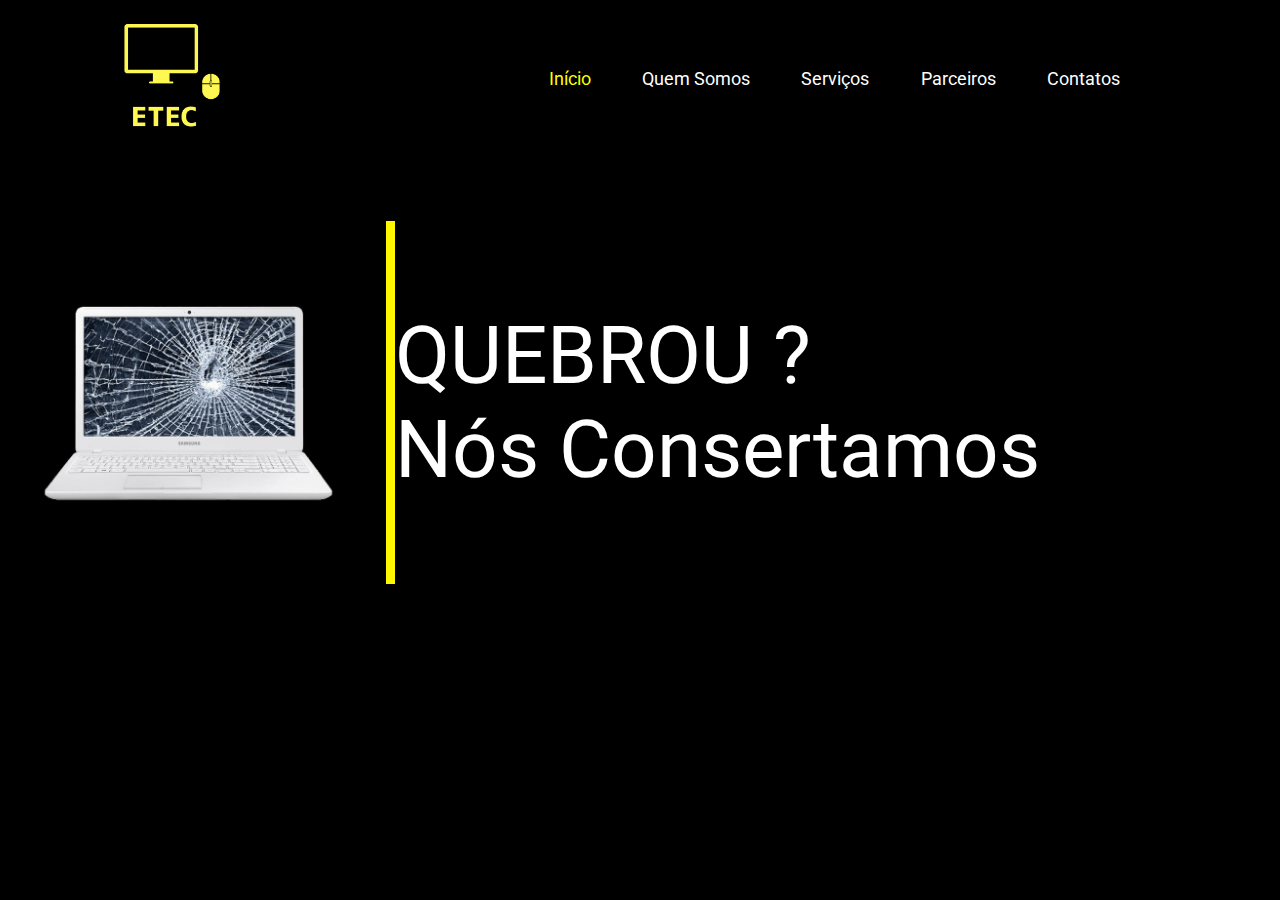
==== index.html @ 77bbf8d0 "feat: add home page" ====
<!DOCTYPE html>
<html >
<head>
    <meta charset="UTF-8">
    <meta name="viewport" content="widp=device-widp, initial-scale=1.0">
    <link rel="stylesheet" href="styles/home.css">
    <link rel="preconnect" href="https://fonts.gstatic.com">
    <link href="https://fonts.googleapis.com/css2?family=Roboto:wght@700&display=swap" rel="stylesheet">
    <title>ETEC</title>
</head>
<body>
    <header class="header">
        <div class="img-logo-container">
            <img src="images/logo.png" alt="logo">
        </div>
        <div class="menu">
            <a href="index.html" style="color: yellow;">Início</a>
            <a href="">Quem Somos</a>
            <a href="">Serviços</a>
            <a href="">Parceiros</a>
            <a href="">Contatos</a>
        </div>
    </header>
    <main class="main">
        <div class="img-container">
            <img src="images/broken-pc.png" alt="" id="broken-pc">
            <img src="images/line.png" alt="">
        </div>
        <p>QUEBROU ?
            <br>
            Nós Consertamos
        </p>
    </main>
</body>
</html>
---- styles/home.css ----
* {
    margin: 0;
    padding: 0;
    box-sizing: border-box;
}

body {
    background-color: black;
}

.header{
    display: flex;
    justify-content: space-between;
    align-items: center;
    background-color: black;
}

.img-logo-container img {
    width: 25%;
    margin-top: 1rem;
    margin-left: 6rem;
}

.menu {
    margin-right: 10rem;
    font-family: 'Roboto', sans-serif;
    font-size: 18px;
    display: flex;
    width: 620px;
    justify-content: space-between;
}

.menu a {
    color: white;
    text-decoration-line: none;
}

.main {
    display: flex;
    align-items: center;
    justify-content: space-around;
    padding-top: 4rem;
}

.main p{
    color: white;
    font-family: 'Roboto', sans-serif;
    font-size: 80px;
    text-align: left;
    margin-right: 15rem;
}

#broken-pc {
    width: 100%;
}

.img-container {
    display: flex;
    align-items: center;
    justify-content: right;
    flex: 1 ;
    max-width: 600px;
}
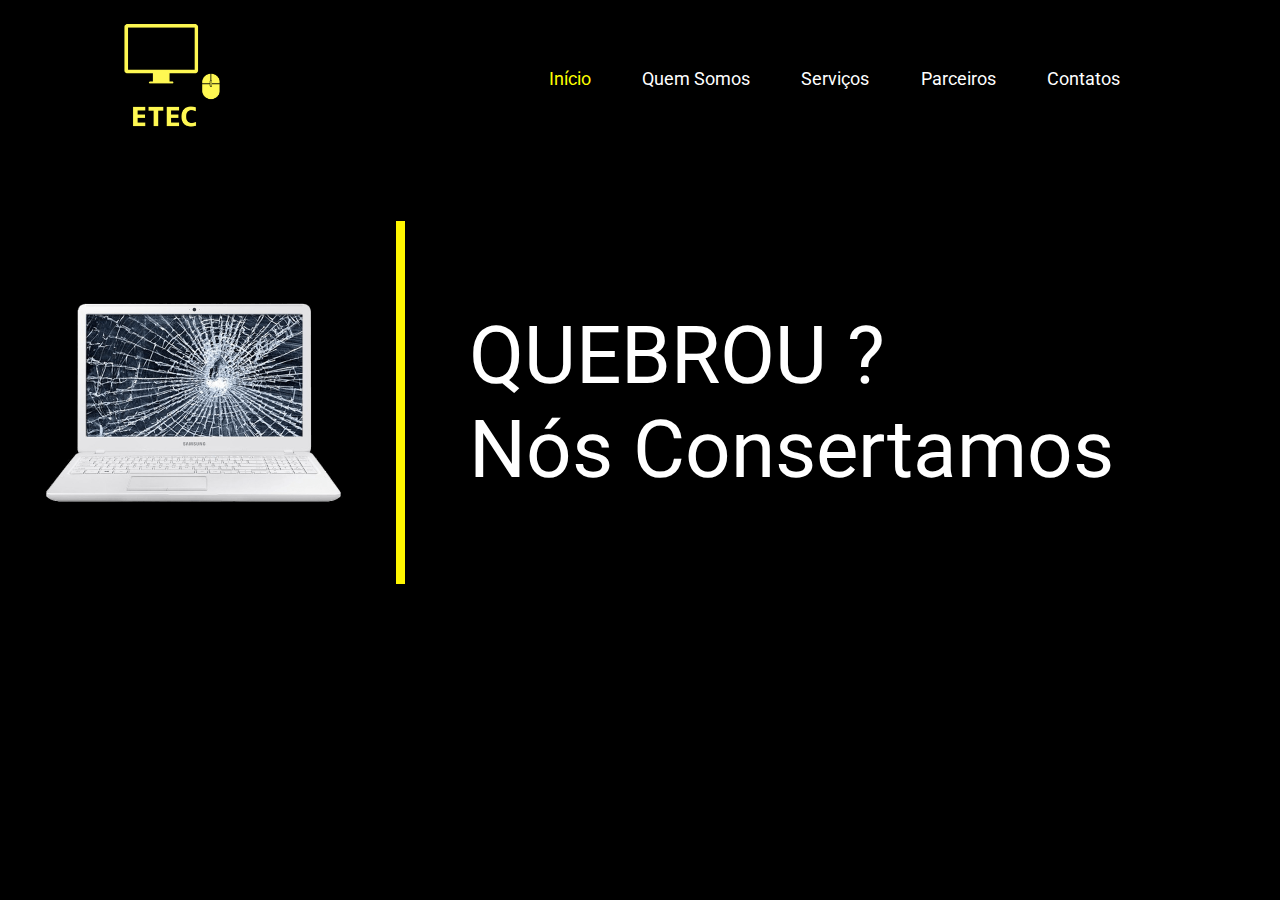
==== commit 4b0fb576: "feat: update ref to quem somos, and serviços" ====
--- a/index.html
+++ b/index.html
@@ -15,8 +15,8 @@
         </div>
         <div class="menu">
             <a href="index.html" style="color: yellow;">Início</a>
-            <a href="">Quem Somos</a>
-            <a href="">Serviços</a>
+            <a href="pages/quem-somos.html">Quem Somos</a>
+            <a href="pages/services.html">Serviços</a>
             <a href="">Parceiros</a>
             <a href="">Contatos</a>
         </div>
--- a/styles/home.css
+++ b/styles/home.css
@@ -38,7 +38,7 @@
 .main {
     display: flex;
     align-items: center;
-    justify-content: space-around;
+    justify-content: space-evenly;
     padding-top: 4rem;
 }
 
@@ -46,8 +46,8 @@
     color: white;
     font-family: 'Roboto', sans-serif;
     font-size: 80px;
-    text-align: left;
-    margin-right: 15rem;
+    padding-left: 4rem;
+    flex: 1;
 }
 
 #broken-pc {
@@ -58,8 +58,7 @@
     display: flex;
     align-items: center;
     justify-content: right;
-    flex: 1 ;
-    max-width: 600px;
+    flex: 0.5;
 }
 
 
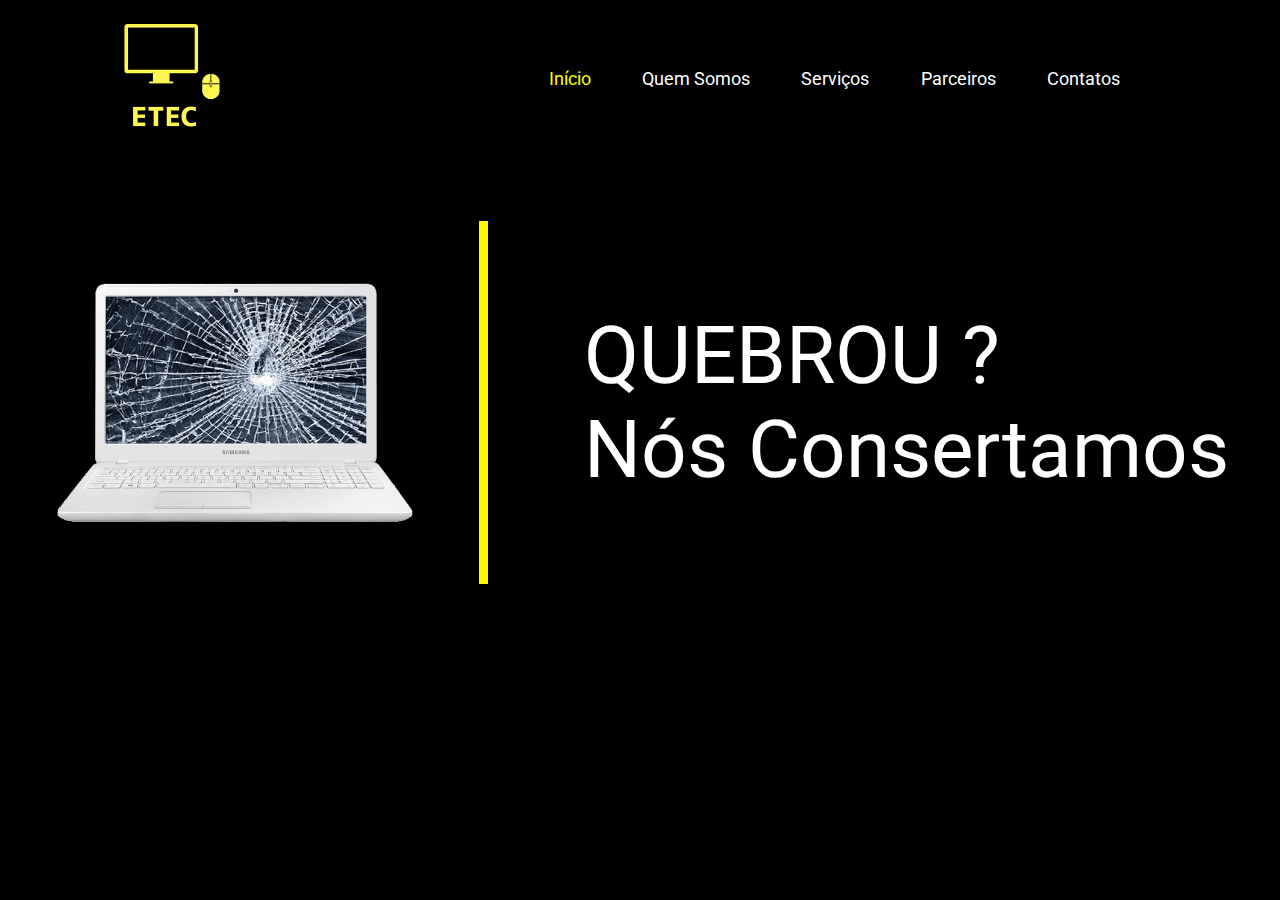
==== commit 03a24124: "feat: add hover on menu" ====
--- a/index.html
+++ b/index.html
@@ -3,6 +3,7 @@
 <head>
     <meta charset="UTF-8">
     <meta name="viewport" content="widp=device-widp, initial-scale=1.0">
+    <link rel="icon" href="images/logo.png" type="image/png" style="border-radius: 50%;">
     <link rel="stylesheet" href="styles/home.css">
     <link rel="preconnect" href="https://fonts.gstatic.com">
     <link href="https://fonts.googleapis.com/css2?family=Roboto:wght@700&display=swap" rel="stylesheet">
--- a/styles/home.css
+++ b/styles/home.css
@@ -33,6 +33,11 @@
 .menu a {
     color: white;
     text-decoration-line: none;
+    transition: color 0.2s;
+}
+
+.menu a:hover{
+    color: rgb(255, 255, 121);
 }
 
 .main {
@@ -46,7 +51,7 @@
     color: white;
     font-family: 'Roboto', sans-serif;
     font-size: 80px;
-    padding-left: 4rem;
+    padding-left: 6rem;
     flex: 1;
 }
 
@@ -58,7 +63,7 @@
     display: flex;
     align-items: center;
     justify-content: right;
-    flex: 0.5;
+    flex: 0.7;
 }
 
 
